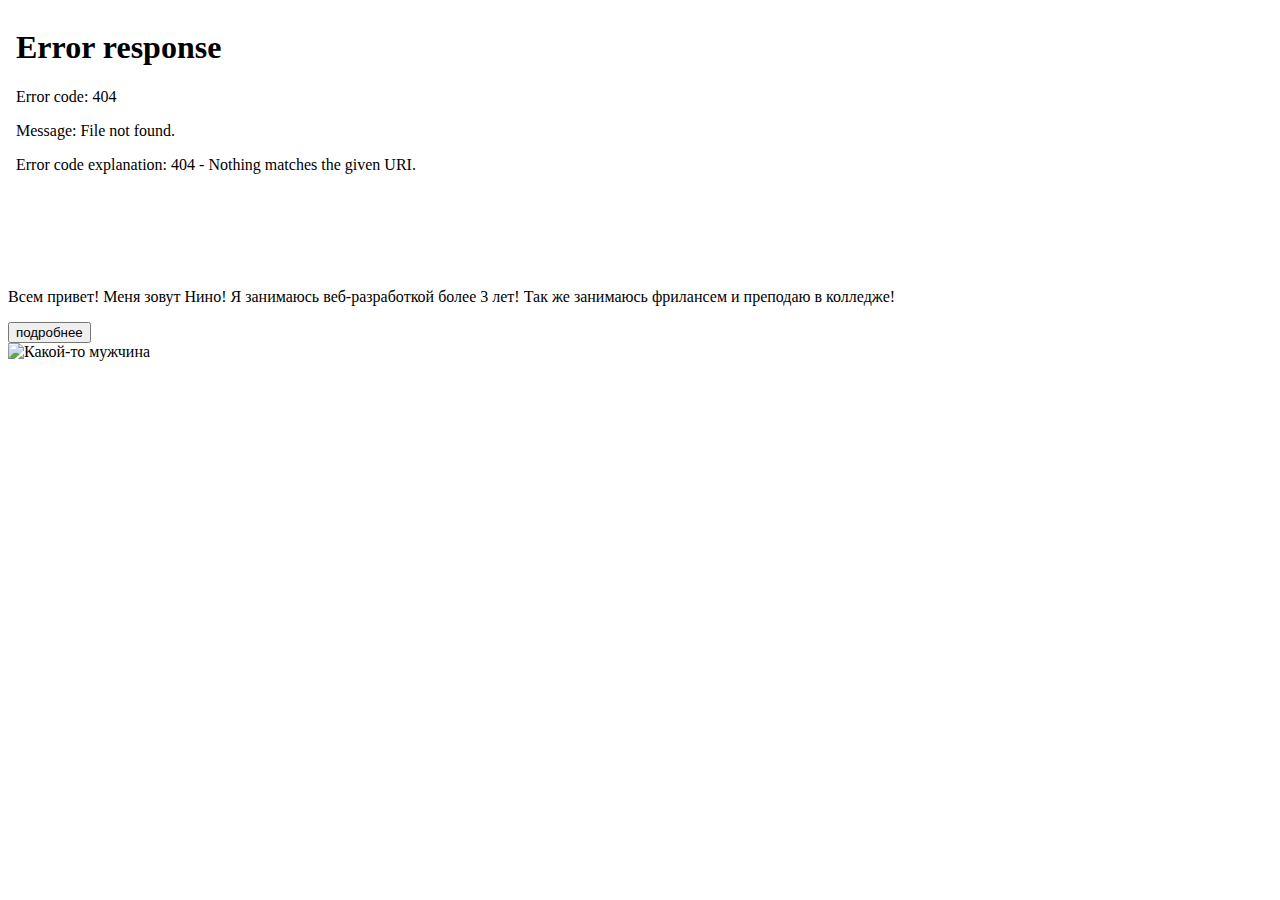
==== index.html @ ec7d11bb "first file" ====
<!DOCTYPE html>
<html lang="ru">
<head>
    <meta charset="UTF-8">
    <meta name="viewport" content="width=device-width, initial-scale=1.0">
    <title>Document</title>
    <link rel="stylesheet" href="/css/style.css">
    <link rel="preconnect" href="https://fonts.googleapis.com">
<link rel="preconnect" href="https://fonts.gstatic.com" crossorigin>
<link href="https://fonts.googleapis.com/css2?family=Montserrat:ital,wght@0,100..900;1,100..900&display=swap" rel="stylesheet">
</head>
<body>
    <!-- Здесь начался блок с навигацией -->
    <iframe src="header.html" width="100%" height="260px" frameborder="0"></iframe>
    <!-- Здесь закончился блок с навигацией -->
    <!-- начало блока с инфой про себя -->
    <!-- сочетание клавиш ctrl /       -->
    <div class="container promo__block">
        <div class="promo__desc">
            <p>Всем привет! 
                Меня зовут Нино!
                Я занимаюсь веб-разработкой 
                более 3 лет!
                Так же занимаюсь фрилансем и 
                преподаю в колледже! </p>
            <button class="button__header button__promo">подробнее</button>
        </div>
        <div class="promo__img">
            <img src="men.png" alt="Какой-то мужчина">
        </div>
    </div>
    <iframe src="https://www.google.com/maps/embed?pb=!1m18!1m12!1m3!1d10725.073794210772!2d38.21202416803454!3d55.590369209291914!2m3!1f0!2f0!3f0!3m2!1i1024!2i768!4f13.1!3m3!1m2!1s0x414ac07b5ea64765%3A0x25485107d70a04bb!2z0KbQtdGA0LrQvtCy0Ywg0JzQsNGC0YDQvtC90Ysg0JzQvtGB0LrQvtCy0YHQutC-0Lku!5e0!3m2!1sru!2sru!4v1731002661789!5m2!1sru!2sru" width="100%" height="450" style="border:0;" allowfullscreen="" loading="lazy" referrerpolicy="no-referrer-when-downgrade"></iframe>
</body>
</html>
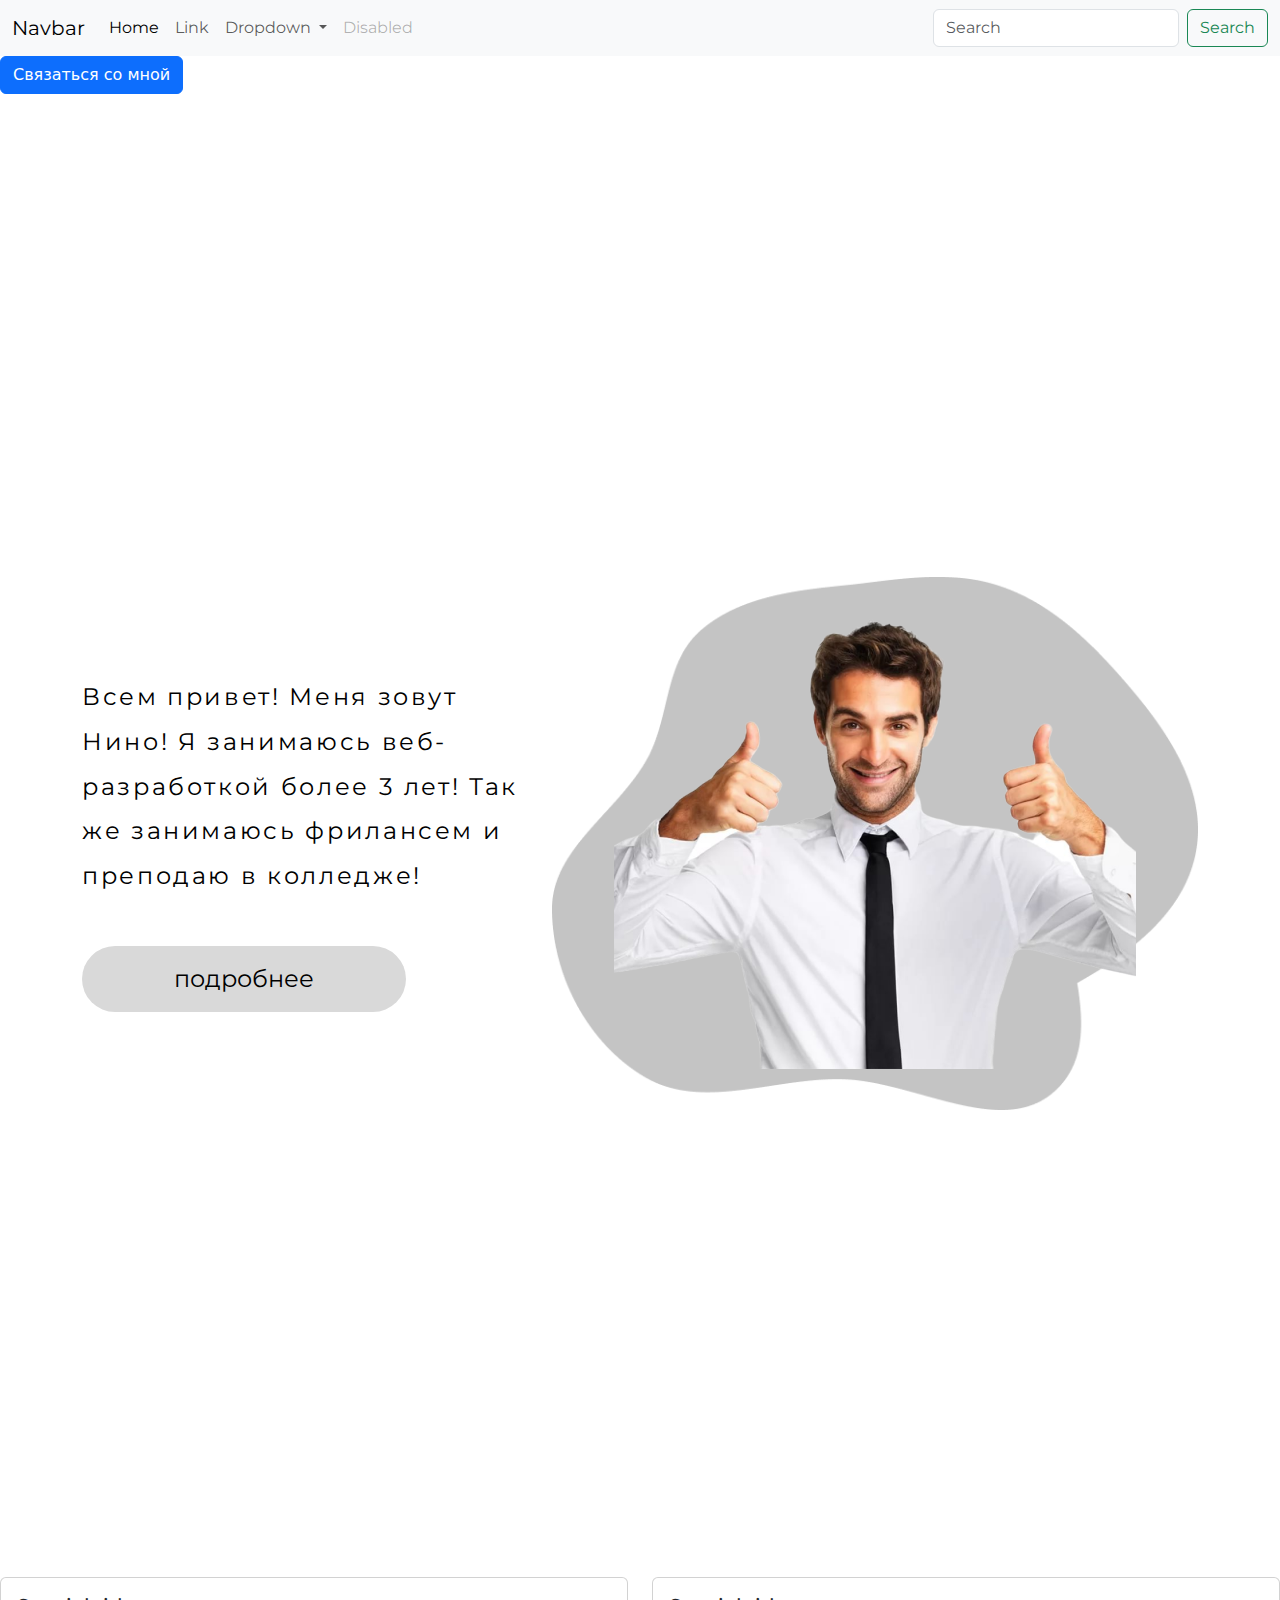
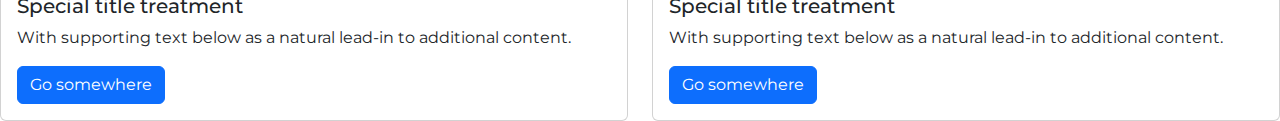
==== commit 0a18e750: "link script" ====
--- a/index.html
+++ b/index.html
@@ -5,13 +5,14 @@
     <meta name="viewport" content="width=device-width, initial-scale=1.0">
     <title>Document</title>
     <link rel="stylesheet" href="/css/style.css">
+    <link href="https://cdn.jsdelivr.net/npm/bootstrap@5.3.3/dist/css/bootstrap.min.css" rel="stylesheet" integrity="sha384-QWTKZyjpPEjISv5WaRU9OFeRpok6YctnYmDr5pNlyT2bRjXh0JMhjY6hW+ALEwIH" crossorigin="anonymous">
     <link rel="preconnect" href="https://fonts.googleapis.com">
 <link rel="preconnect" href="https://fonts.gstatic.com" crossorigin>
 <link href="https://fonts.googleapis.com/css2?family=Montserrat:ital,wght@0,100..900;1,100..900&display=swap" rel="stylesheet">
 </head>
 <body>
     <!-- Здесь начался блок с навигацией -->
-    <iframe src="header.html" width="100%" height="260px" frameborder="0"></iframe>
+    <iframe src="header.html" width="100%" height="560px" frameborder="0"></iframe>
     <!-- Здесь закончился блок с навигацией -->
     <!-- начало блока с инфой про себя -->
     <!-- сочетание клавиш ctrl /       -->
@@ -30,5 +31,29 @@
         </div>
     </div>
     <iframe src="https://www.google.com/maps/embed?pb=!1m18!1m12!1m3!1d10725.073794210772!2d38.21202416803454!3d55.590369209291914!2m3!1f0!2f0!3f0!3m2!1i1024!2i768!4f13.1!3m3!1m2!1s0x414ac07b5ea64765%3A0x25485107d70a04bb!2z0KbQtdGA0LrQvtCy0Ywg0JzQsNGC0YDQvtC90Ysg0JzQvtGB0LrQvtCy0YHQutC-0Lku!5e0!3m2!1sru!2sru!4v1731002661789!5m2!1sru!2sru" width="100%" height="450" style="border:0;" allowfullscreen="" loading="lazy" referrerpolicy="no-referrer-when-downgrade"></iframe>
+    <div class="row">
+        <div class="col-sm-6 mb-3 mb-sm-0">
+          <div class="card">
+            <div class="card-body">
+              <h5 class="card-title">Special title treatment</h5>
+              <p class="card-text">With supporting text below as a natural lead-in to additional content.</p>
+              <a href="#" class="btn btn-primary">Go somewhere</a>
+            </div>
+          </div>
+        </div>
+        <div class="col-sm-6">
+          <div class="card">
+            <div class="card-body">
+              <h5 class="card-title">Special title treatment</h5>
+              <p class="card-text">With supporting text below as a natural lead-in to additional content.</p>
+              <a href="#" class="btn btn-primary">Go somewhere</a>
+            </div>
+          </div>
+        </div>
+      </div>
+
+      
+    <script src="main.js"></script>
+    <script src="https://cdn.jsdelivr.net/npm/bootstrap@5.3.3/dist/js/bootstrap.bundle.min.js" integrity="sha384-YvpcrYf0tY3lHB60NNkmXc5s9fDVZLESaAA55NDzOxhy9GkcIdslK1eN7N6jIeHz" crossorigin="anonymous"></script>
 </body>
 </html>--- a/css/style.css
+++ b/css/style.css
@@ -0,0 +1,148 @@
+* {
+    font-family: "Montserrat", serif;
+}
+.container{
+    max-width: 1360px;
+    width: 100%;
+    margin: auto;
+}
+.header__block, .navigation, .promo__block{
+    display: flex;
+    justify-content: space-between;
+    align-items: center;
+}
+.header__block{
+    margin-top: 52px;
+    margin-bottom: 116px;
+}
+.navigation{
+    width: 567px;
+}
+.logo__header{
+    font-weight: 400;
+    font-size: 40px;
+    color: #000;
+    text-decoration:none;
+}
+.link__header{
+    font-weight: 400;
+    font-size: 24px;
+    color: #000;
+    text-decoration:none;
+}
+.button__header {
+    background: #d9d9d9;
+    border-radius: 100px;
+    border: none;
+    font-weight: 400;
+    font-size: 24px;
+    color: #000;
+    padding: 16px 38px;
+}
+.promo__desc{
+    width: 487px;
+}
+.promo__desc > p {
+    font-weight: 400;
+    font-size: 24px;
+    line-height: 187%;
+    letter-spacing: 0.11em;
+    color: #000;
+    
+}
+.button__promo{
+    margin-top: 31px;
+    padding: 15px 92px;
+    
+}
+.button__promo:hover{
+    animation: pulse 2s ease infinite;
+}
+.promo__img{
+    display: flex;
+    justify-content: center;
+    align-items: center;
+    background: url(/bcg_promo.png) no-repeat center / 100%;
+    width: 670px;
+    height: 553px;
+}
+
+
+@keyframes pulse {
+    0% {
+        font-size: 20px;
+    }
+    50% {
+        font-size: 25px;
+    }
+    100%{
+        font-size: 20px;
+    }
+}
+@media (max-width: 426px) {
+    .container{
+        max-width: 410px;
+        width: 100%;
+    }
+    p, a, .button__header{
+        font-size: 14px!important;
+    }
+    .header__block, .promo__block, .navigation{
+        flex-direction: column;
+    }
+    .header__block, .navigation{
+        align-items: flex-start;
+    }
+    .promo__img, .promo__desc, .navigation{
+        width: 400px;
+        height: auto;
+    }
+    .promo__img > img {
+        width: 400px;
+    }
+    .header__block{
+        margin-bottom: 20px;
+    }
+}
+@media (max-width: 768px) {
+    .button__header, .link__header , p{
+        font-size: 16px!important;
+    }
+    .logo__header > img{
+        width: 100px;
+    }
+    .button__header{
+        padding: 8px 14px;
+        font-size: 14px;
+    }
+    .navigation{
+        width: 330px;
+    }
+    .promo__img, .promo__img > img{
+        width: 350px;
+    }
+    .header__block{
+        margin-bottom: 0;
+    }
+}
+@media (max-width: 1024px) {
+    .button__header, .link__header , p{
+        font-size: 18px!important;
+    }
+    .logo__header > img{
+        width: 100px;
+    }
+    .button__header{
+        padding: 8px 14px;
+        font-size: 14px;
+    }
+    .navigation{
+        width: 330px;
+    }
+    .promo__img, .promo__img > img{
+        width: 450px;
+    }
+    .header__block{
+        margin-bottom: 0;
+    }
+}